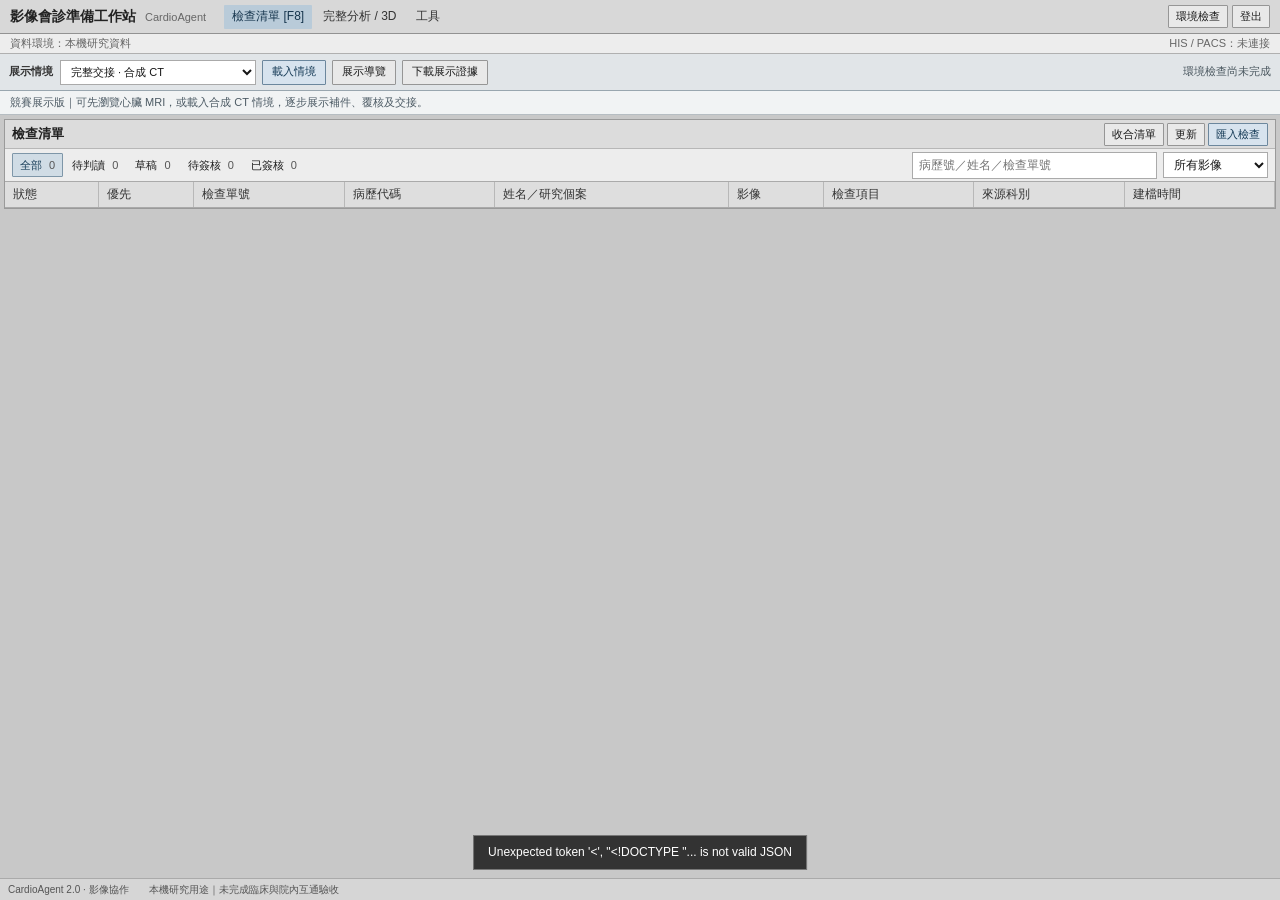
==== templates/index.html @ 0d93e070 "Publish CardioAgent 2.1 browser Python workstation and verified local deployment source" ====
<!doctype html><html lang="zh-Hant"><head><meta charset="utf-8"><meta name="viewport" content="width=device-width,initial-scale=1"><meta name="csrf-token" content="{{ csrf }}"><title>遠心協作｜影像會診準備工作站</title><link rel="stylesheet" href="/static/hospital.css"><link rel="stylesheet" href="/static/competition.css"><script defer src="/static/hospital.js"></script><script defer src="/static/competition.js"></script></head><body>
<header class="hospital-header"><div class="hospital-logo"><strong>影像會診準備工作站</strong><span>CardioAgent</span></div><nav><button id="worklistNav" class="nav-active">檢查清單 [F8]</button><a href="/analysis">完整分析 / 3D</a><a href="/research">工具</a></nav><div class="account"><span id="userInfo"></span><button id="usersBtn" hidden>帳號管理</button><button id="settingsBtn">環境檢查</button><button id="logout">登出</button></div></header>
<div class="environment-strip">資料環境：本機研究資料<span class="right">HIS / PACS：未連接</span></div>
<section class="demo-toolbar" aria-label="競賽展示控制"><label>展示情境<select id="demoScenario"><option value="complete">完整交接 · 合成 CT</option><option value="missing">缺漏補件 · 合成 CT</option><option value="acute">急性警訊 · 旗標測試</option><option value="zero">零候選 · 合成 CT</option><option value="mri">真實 MRI 閱片 · ACDC</option></select></label><button id="loadScenario" class="primary">載入情境</button><button id="guideBtn">展示導覽</button><button id="exportDemo">下載展示證據</button><span id="runtimeLabel" class="runtime-label">本機服務檢查中…</span></section><div id="demoCaption" class="demo-caption" role="status">競賽展示版｜可先瀏覽心臟 MRI，或載入合成 CT 情境，逐步展示補件、覆核及交接。</div><main class="hospital-app"><section class="worklist-panel"><div class="worklist-heading"><div><h1>檢查清單</h1></div><div><button id="worklistToggle" title="展開／收合檢查清單，F8">收合清單</button><button id="refresh">更新</button><button id="registerBtn" class="primary">匯入檢查</button></div></div><div class="worklist-filters"><div class="status-tabs"><button data-filter="all" class="active">全部 <b id="countAll">0</b></button><button data-filter="available">待判讀 <b id="countAvailable">0</b></button><button data-filter="draft">草稿 <b id="countDraft">0</b></button><button data-filter="preliminary">待簽核 <b id="countPreliminary">0</b></button><button data-filter="final">已簽核 <b id="countFinal">0</b></button></div><input id="search" type="search" placeholder="病歷號／姓名／檢查單號" aria-label="搜尋檢查"><select id="modalityFilter" aria-label="影像類型"><option value="">所有影像</option><option value="CT">CT</option><option value="MRI">MRI</option></select></div><div class="worklist-scroll"><table id="worklist"><thead><tr><th>狀態</th><th>優先</th><th>檢查單號</th><th>病歷代碼</th><th>姓名／研究個案</th><th>影像</th><th>檢查項目</th><th>來源科別</th><th>建檔時間</th></tr></thead><tbody id="worklistBody"></tbody></table></div></section>
<section id="studyArea" class="study-area" hidden><div class="patient-banner"><div class="patient-name"><strong id="patientName"></strong><span id="patientSex"></span></div><dl><div><dt>病歷號 MRN</dt><dd id="patientId"></dd></div><div><dt>出生日期</dt><dd id="birthDate"></dd></div><div><dt>檢查單號 Accession</dt><dd id="accession"></dd></div><div><dt>檢查項目</dt><dd id="studyDescription"></dd></div><div><dt>開單來源</dt><dd id="referrer"></dd></div></dl><span id="studyStatus" class="status-badge"></span></div>
<div class="reading-layout"><aside class="series-panel"><h2>影像序列</h2><div id="seriesInfo"></div><div id="filmstrip" class="filmstrip"></div><details><summary>資料來源</summary><p id="imageSource"></p></details><div class="series-note">匯出像素無完整空間資訊；量測顯示 px，不能當作 mm。</div></aside>
<section class="diagnostic-viewer"><div class="viewer-title"><strong id="viewerTitle">影像檢視</strong><span id="viewerScope"></span></div><div class="viewer-toolbar"><button id="panBtn" class="selected" title="拖移影像">拖移</button><button id="measureBtn" title="影像像素距離，非毫米">量測 px</button><button id="zoomIn">＋</button><button id="zoomOut">−</button><button id="resetView">重設</button><button id="invert">反相</button><button id="compare">相鄰切片</button><button id="cine">播放</button><label><input id="candidateOverlay" type="checkbox" checked>候選</label><label><input id="referenceOverlay" type="checkbox">參考框</label></div><div id="viewerNotice" class="viewer-notice"></div><div id="imageGrid" class="image-grid"><div class="image-cell"><canvas id="imageCanvas" aria-label="本次檢查影像，可拖移縮放與像素量測"></canvas><span id="imageCorner" class="image-corner"></span><span id="measurementLabel" class="measurement-label"></span></div><div id="compareCell" class="image-cell" hidden><canvas id="compareCanvas" aria-label="相鄰前一張切片"></canvas><span class="image-corner">相鄰前一張 · 非歷次檢查</span></div></div><div class="slice-controls"><span id="sliceText"></span><input id="sliceSlider" type="range" min="0" max="2" value="1" aria-label="影像切片"><label>W<input id="windowWidth" type="number" value="400" min="1" max="10000"></label><label>L<input id="windowCenter" type="number" value="40"></label><button id="applyWindow">套用</button></div><div class="evidence-title"><h3>輔助標記</h3><span id="candidateCount">尚未執行</span></div><div id="candidateTable" class="candidate-table"></div></section>
<section class="report-panel"><nav class="report-tabs"><button data-tab="report" class="active">判讀報告</button><button data-tab="agent">影像協作</button><button data-tab="prepare">報告準備</button><button data-tab="history">版本紀錄</button></nav><div id="reportTab" class="report-tab"><div class="report-heading"><h2>影像報告</h2><span id="reportVersion">尚未建立</span></div><div id="dirtyNotice" class="dirty-notice" hidden>尚有未儲存的變更</div><form id="reportForm"><label>臨床問題／適應症<textarea id="indication" rows="2"></textarea></label><label>檢查技術<textarea id="technique" rows="2"></textarea></label><label>歷次比較<textarea id="comparison" rows="1" placeholder="比較檢查日期／無比較資料"></textarea></label><label>影像所見<textarea id="findings" rows="4" placeholder="輸入影像所見"></textarea></label><label>判讀結論<textarea id="impression" rows="3"></textarea></label><label>限制與建議<textarea id="limitations" rows="2"></textarea></label><div class="report-actions"><button id="saveDraft" type="button">儲存草稿</button><button id="preliminary" type="submit" class="primary">送交初步報告</button></div></form><div id="signatureInfo" class="signature-info"></div><div class="report-actions"><button id="signBtn" class="primary">覆核簽核</button><button id="addendumBtn" hidden>新增補充報告</button><button id="printBtn">列印報告</button><a id="fhirExport" class="button-link">匯出 FHIR JSON</a></div><div id="addendaList"></div><p class="field-help">簽核是本機帳號的覆核紀錄；未使用醫院電子簽章憑證，亦未寫回院內系統。</p></div>
<div id="agentTab" class="report-tab" hidden><h2>會診準備與協作</h2><p class="field-help">AI 產生候選與準備證據；正式報告須由人員編輯及簽核。</p><form id="agentForm"><div class="field-row"><label>年齡<input id="contextAge" type="number" min="0" max="120" placeholder="未提供"></label><label>工具規劃<select id="planner"><option value="rules">規則模式</option><option value="lemonade">本機 Lemonade</option></select></label></div><label>急性警訊<select id="contextAcute"><option value="">未確認</option><option value="false">已確認無急性警訊</option><option value="true">有急性警訊，優先處理</option></select></label><label>病史資料<select id="contextHistory"><option value="">未確認</option><option value="true">已備齊</option><option value="false">尚有缺漏</option></select></label><label>候選定位工具<select id="visionMode"><option value="model">ST-CAC ONNX</option><option value="demo">合成 CT 流程測試</option></select></label><label class="checkbox"><input id="contextConsent" type="checkbox">已取得研究／展示使用許可</label><button id="runAgent" type="submit" class="primary wide">執行影像協作</button></form><div id="agentStatus" class="agent-status"></div><div id="agentTrace"></div><div id="agentReview" hidden><label>退回原因／覆核備註<textarea id="agentReason" rows="2"></textarea></label><div class="report-actions"><button id="rejectAgent">退回提案</button><button id="approveAgent" class="primary">核准本機交接</button></div></div><div id="agentTasks"></div><button id="newAgent" class="wide" hidden>建立新的協作工作</button><a id="agentExport" hidden>下載代理證據 JSON</a></div><div id="prepareTab" class="report-tab" hidden><h2>資料核對與報告準備</h2><p class="field-help">以本次病例及已執行證據整理未簽核草稿；來源文件為內部流程示範，未接入院內指引。</p><label>檢索工作流程<input id="sourceQuery" value="影像來源、缺漏資料、人工覆核與本機模型" maxlength="1000"></label><div class="preparation-box"><h3>口述文字</h3><label>逐字稿／人工紀錄<textarea id="dictationText" rows="3" maxlength="6000" placeholder="輸入人工紀錄，或由相容的本機語音模型轉錄"></textarea></label><button id="sampleDictation">載入示範口述</button><details><summary>由 WAV 取得逐字稿</summary><p class="field-help">僅供合成病例展示，請勿上傳真實病人錄音。16-bit PCM WAV、8–48 kHz、最長 120 秒、8 MB 以下。</p><label>本機語音模型<select id="speechModel"><option value="">尚未檢查</option></select></label><label>WAV 音檔<input id="audioFile" type="file" accept=".wav,audio/wav"></label><button id="transcribeAudio">本機語音轉文字</button></details><p id="transcriptStatus" class="busy-note" role="status"></p></div><label class="checkbox"><input id="useLocalLLM" type="checkbox">使用已下載的本機 LLM 整理流程摘要</label><label>本機文字模型<select id="draftModel"><option value="">尚未檢查</option></select></label><p class="field-help">LLM 僅接收合成流程旗標，不傳送影像、身分或逐字稿。模型摘要與報告欄位分開保留。</p><button id="prepareDraft" class="primary wide">核對資料並整理草稿</button><p id="preparationStatus" class="busy-note" role="status"></p><div id="preparationChecks"></div><div class="preparation-box"><h3>流程摘要與執行來源</h3><p id="preparationEngine" class="engine-line"></p><p id="assistantSummary" class="preparation-output"></p></div><div class="preparation-box"><h3>文件來源</h3><div id="preparationSources"></div></div><details><summary>檢視六欄草稿</summary><div id="preparationDraft" class="preparation-output"></div></details><button id="copyPrepared" class="wide" disabled>複製至未簽核報告</button><p class="field-help">帶入後仍須人工編輯、儲存及簽核；此操作不自動建立交接任務。</p></div><div id="historyTab" class="report-tab" hidden><h2>報告與操作歷程</h2><button id="reloadHistory">重新載入紀錄</button><div id="revisionList"></div><h3>操作稽核</h3><div id="auditList"></div></div></section></div></section></main>
<footer class="hospital-footer"><span>CardioAgent 2.0 · 影像協作</span><span>本機研究用途｜未完成臨床與院內互通驗收</span><span id="connectionStatus"></span></footer>
<dialog id="signDialog"><form id="signForm"><h2>本機報告覆核</h2><p id="signIdentity"></p><div id="signSummary" class="sign-summary"></div><label class="checkbox"><input id="signConfirmed" type="checkbox" required>我已核對本次病歷代碼、檢查單號、影像及報告內容</label><div class="report-actions"><button type="button" data-close="signDialog">取消</button><button type="submit" class="primary">確認簽核並鎖定原報告</button></div></form></dialog>
<dialog id="addendumDialog"><form id="addendumForm"><h2>補充報告</h2><p>保留原始簽核內容，新增補充文字與原因。</p><label>更正／補充原因<input id="addendumReason" maxlength="1000" required></label><label>補充內容<textarea id="addendumText" rows="6" maxlength="12000" required></textarea></label><div class="report-actions"><button type="button" data-close="addendumDialog">取消</button><button type="submit" class="primary">保存補充報告</button></div></form></dialog>
<dialog id="registerDialog" class="large-dialog"><form id="registerForm"><h2>本機檢查建檔</h2><p class="field-help">管理欄位為研究／示範資料。像素須事先去識別；此操作不向醫院開立醫囑。</p><div class="field-row"><label>病歷代碼<input name="patient_id" required pattern="[A-Za-z0-9_.-]{1,64}"></label><label>顯示姓名／研究代碼<input name="patient_name" required maxlength="80"></label></div><div class="field-row"><label>檢查單號<input name="accession" required pattern="[A-Za-z0-9_.-]{1,64}"></label><label>影像類型<select name="modality"><option value="CT">CT</option><option value="MRI">MRI</option></select></label></div><div class="field-row"><label>來源科別<input name="department" maxlength="80"></label><label>開單者／研究來源<input name="referrer" maxlength="80"></label></div><div class="field-row"><label>檢查描述<input name="description" maxlength="120"></label><label>優先順序<select name="priority"><option value="routine">一般</option><option value="urgent">優先</option></select></label></div><label>臨床問題／研究目的<textarea name="clinical_question" rows="2" maxlength="2000"></textarea></label><label>影像檔案（PNG／JPEG／單張 DICOM）<input id="registerImages" name="images" type="file" multiple accept=".png,.jpg,.jpeg,.dcm" required></label><div id="fileOrder" class="field-help"></div><label class="checkbox"><input name="order_confirmed" type="checkbox" value="true">已核對同一序列的實際切片順序</label><div class="report-actions"><button type="button" data-close="registerDialog">取消</button><button id="registerSubmit" type="submit" class="primary">保存檢查與影像</button></div></form></dialog>
<dialog id="usersDialog"><h2>本機帳號管理</h2><div id="userList"></div><form id="userForm"><label>新帳號<input id="newUsername" required minlength="3" maxlength="40" autocomplete="off"></label><label>新密碼<input id="newPassword" type="password" required minlength="12" maxlength="128" autocomplete="new-password"></label><label>角色<select id="newRole"><option value="radiologist">影像覆核</option><option value="coordinator">會診／資料窗口</option><option value="viewer">僅檢視</option><option value="admin">本機管理者</option></select></label><div class="report-actions"><button type="button" data-close="usersDialog">關閉</button><button type="submit" class="primary">建立帳號</button></div></form></dialog>
<dialog id="settingsDialog"><h2>工作站與院內介接</h2><div class="integration-status"><p>HIS／RIS：未連接</p><p>PACS／DICOMweb：未連接</p><p>FHIR：本機 JSON 匯出，未寫回院內</p></div><pre id="serviceDetails"></pre><button data-close="settingsDialog">關閉</button></dialog><dialog id="guideDialog" class="large-dialog"><h2>五分鐘展示導覽</h2><div class="demo-scope">展示重點：病例一致性、工具證據、缺漏暫停、人工覆核與可追溯交接。合成 CT 不代表臨床推論；真實 MRI 用於閱片操作。</div><ol class="demo-guide"><li><strong>選擇影像與病例識別 · 40 秒</strong>切換檢查清單，展示心臟 MRI、影像平移縮放及相鄰切片。</li><li><strong>合成 CT 完整交接 · 90 秒</strong>載入「完整交接」，執行影像協作，查看六個工具與耗時。核准前任務為 0；人工核准後為 2。</li><li><strong>缺漏補件與急性分支 · 60 秒</strong>載入「缺漏補件」觀察暫停與續跑；「急性警訊」應跳過一般工具與 LLM。</li><li><strong>來源與報告草稿 · 60 秒</strong>核對資料、開啟來源文件，將草稿帶入報告；人工編輯後儲存、送交與本機簽核。</li><li><strong>證據與 AMD 就緒狀態 · 50 秒</strong>查看版本紀錄、匯出 FHIR／展示證據，開啟環境檢查說明實際可用的模型。</li></ol><div class="report-actions"><button id="guideAgent" class="primary">前往影像協作</button><button id="guidePrepare">前往報告準備</button><button data-close="guideDialog">關閉</button></div></dialog><dialog id="readinessDialog" class="large-dialog"><h2>展示環境與 AMD 服務</h2><p id="readinessState" role="status"></p><table class="readiness-table"><thead><tr><th>項目</th><th>狀態</th><th>依據／待完成事項</th></tr></thead><tbody id="readinessRows"></tbody></table><div class="demo-scope">純離線展示需事先備妥驅動、runtime 與模型。此頁不自動下載；未連接服務時不產生假的模型結果。</div><div class="report-actions"><button id="refreshReadiness">重新檢查</button><button data-close="readinessDialog">關閉</button></div></dialog><dialog id="sourceDialog"><h2 id="sourceTitle"></h2><p id="sourceVersion" class="field-help"></p><div id="sourceText" class="source-dialog-text"></div><button data-close="sourceDialog">關閉</button></dialog><div id="toast" class="toast" role="status" hidden></div><section id="printReport" class="print-report"></section></body></html>
---- static/hospital.css ----
/* Clinical workstation layout. Neutral surfaces, fixed identification, no promotional styling. */
:root{font:12px/1.4 Arial,"Microsoft JhengHei","Noto Sans TC",sans-serif;color:#202020;background:#c8c8c8;--border:#a6a6a6;--selection:#d7e4ef;--focus:#285e88}*{box-sizing:border-box}body{margin:0}button,input,select,textarea{font:inherit}button,.button-link{display:inline-block;vertical-align:middle;border:1px solid #969696;border-radius:1px;background:#e9e9e9;color:#1b1b1b;padding:3px 9px;min-height:25px;text-decoration:none;cursor:pointer;font-weight:400;white-space:nowrap}button:hover,.button-link:hover{background:#dce6ee;border-color:#597893}button:disabled{color:#777;cursor:default;background:#e7e7e7;border-color:#bcbcbc;opacity:1}button:focus-visible,a:focus-visible,input:focus-visible,select:focus-visible,textarea:focus-visible{outline:2px solid var(--focus);outline-offset:1px}.primary{background:#d7e3ee;border-color:#6c879d;color:#153a56}.primary:hover{background:#c1d7e9}.wide{width:100%}h1,h2,h3,p,dl{margin:0}h1{font-size:13px;font-weight:700}h2{font-size:12px;font-weight:700}h3{font-size:12px;font-weight:600}input,select,textarea{border:1px solid #aaa;border-radius:0;background:#fff;color:#161616;padding:4px 6px;width:100%;min-height:25px}input:disabled,select:disabled{background:#e3e3e3;color:#707070}textarea{resize:vertical;line-height:1.5;font-size:12px;min-height:34px}textarea:disabled{background:#f1f1f1;color:#303030}input[type=checkbox]{width:auto;min-height:0;accent-color:#476f8e}input[type=range]{padding:0;min-height:16px;accent-color:#bbb}label{display:block;font-size:12px;color:#343434;margin:6px 0}label>input,label>select,label>textarea{display:block;margin-top:3px}.checkbox{display:flex;gap:5px;align-items:flex-start}.checkbox input{margin:3px 0 0}.field-row{display:grid;grid-template-columns:1fr 1fr;gap:8px}.field-help{font-size:11px;color:#626262;line-height:1.5;margin:7px 0}.hospital-header{height:34px;display:flex;align-items:center;background:#d8d8d8;border-bottom:1px solid #929292;padding:0 10px;gap:18px}.hospital-logo{display:flex;align-items:baseline;gap:9px;white-space:nowrap}.hospital-logo strong{font-size:14px;font-weight:700;color:#222}.hospital-logo>span{font-size:11px;color:#666}.hospital-header nav{display:flex;gap:3px;align-items:center}.hospital-header nav button,.hospital-header nav a{background:transparent;border:0;padding:3px 8px;color:#333;text-decoration:none;font-size:12px;min-height:24px}.hospital-header nav .nav-active{background:#b9cbd9;color:#17364e}.account{display:flex;align-items:center;gap:4px;margin-left:auto;font-size:11px}.account button{min-height:23px;padding:2px 7px;font-size:11px}.environment-strip{height:20px;padding:2px 10px;background:#ededed;color:#666;font-size:11px;border-bottom:1px solid #b0b0b0}.right{float:right}.hospital-app{height:calc(100dvh - 76px);min-height:600px;padding:4px;display:grid;grid-template-rows:auto minmax(0,1fr);gap:4px}.worklist-panel{background:#f3f3f3;border:1px solid #9a9a9a;min-width:0}.worklist-heading{height:29px;padding:2px 7px;display:flex;align-items:center;justify-content:space-between;border-bottom:1px solid #b7b7b7;background:#dcdcdc}.worklist-heading p{display:none}.worklist-heading button{padding:2px 7px;min-height:23px;font-size:11px;margin-left:3px}.worklist-filters{height:33px;display:flex;align-items:center;gap:6px;padding:3px 7px;border-bottom:1px solid #aaa;background:#ededed}.status-tabs{display:flex;gap:1px;margin-right:auto}.status-tabs button{border:1px solid transparent;background:transparent;padding:2px 7px;font-size:11px;min-height:24px}.status-tabs button.active{background:#d0dce5;border:1px solid #7e96a8;color:#193e59}.status-tabs b{font-size:11px;font-weight:400;margin-left:4px;color:#555}#search{width:245px;font-size:12px}#modalityFilter{width:105px;font-size:12px}.worklist-scroll{max-height:110px;overflow:auto;background:white}table{width:100%;border-collapse:collapse;white-space:nowrap;font-size:12px}th{position:sticky;top:0;z-index:1;background:#dedede;color:#333;font-weight:400;text-align:left;padding:3px 8px;height:25px;border-right:1px solid #b8b8b8;border-bottom:1px solid #aaa}td{height:25px;padding:3px 8px;border-right:1px solid #e1e1e1;border-bottom:1px solid #dedede}tbody tr{cursor:pointer}tbody tr:nth-child(even){background:#f5f5f5}tbody tr:hover{background:#e4edf3}tbody tr.selected{background:#c8dced;color:#102b3e}.status-badge{font-size:11px;font-weight:400;color:#444;white-space:nowrap}.status-badge.preliminary{color:#75581f}.status-badge.final,.status-badge.amended{color:#254d36}.priority-urgent{color:#9c2929;font-weight:700}.worklist-collapsed .worklist-filters,.worklist-collapsed .worklist-scroll{display:none}.study-area{display:grid;grid-template-rows:46px minmax(0,1fr);min-height:0;border:1px solid #929292}.patient-banner{display:flex;align-items:center;gap:18px;padding:3px 9px;background:#e7e7e7;border-bottom:1px solid #919191;min-width:0}.patient-name{min-width:125px}.patient-name strong{display:block;font-size:14px;font-weight:700}.patient-name span{display:block;font-size:10px;color:#666;margin-top:1px}.patient-banner dl{display:flex;gap:20px;flex:1;min-width:0}.patient-banner dl>div{min-width:65px}.patient-banner dt{color:#666;font-size:10px;white-space:nowrap}.patient-banner dd{margin:2px 0 0;font-size:12px;font-weight:600;max-width:260px;overflow:hidden;white-space:nowrap;text-overflow:ellipsis}.patient-banner>.status-badge{font-weight:700;border-left:1px solid #aaa;padding-left:10px}.reading-layout{display:grid;grid-template-columns:108px minmax(300px,1fr) 378px;height:100%;min-height:0;min-width:0;background:#171717;gap:1px}.series-panel{padding:0 5px;background:#292929;color:#bbb;min-height:0;display:flex;flex-direction:column;border-right:1px solid #515151;min-width:0}.series-panel h2{font-size:11px;font-weight:400;border-bottom:1px solid #555;margin:0 -5px 5px;padding:5px 7px;color:#ddd;background:#373737}.series-label{font-size:10px;color:#c2c2c2;line-height:1.4;margin-bottom:5px}.filmstrip{flex:1;min-height:0;overflow-y:auto;display:flex;flex-direction:column;gap:5px;padding-right:2px}.film{padding:2px;border:1px solid #5e5e5e;border-radius:0;background:#090909;color:#bdbdbd;text-align:left;flex-shrink:0}.film:hover{background:#151515;border-color:#9b9b9b}.film.active{border:1px solid #d4bc69;background:#131313}.film img{display:block;width:100%;height:68px;object-fit:contain}.film span{display:block;font:10px/1.3 Consolas,monospace;padding:2px}.series-panel details{font-size:10px;color:#aaa;margin:6px 0}.series-panel p{font-size:10px;line-height:1.5;overflow-wrap:anywhere}.series-note{font-size:10px;color:#999;line-height:1.4;padding:4px 0 6px}.diagnostic-viewer{display:flex;flex-direction:column;background:#050505;min-height:0;min-width:0}.viewer-title{height:25px;display:flex;align-items:center;justify-content:space-between;gap:6px;padding:3px 8px;color:#ccc;background:#333;border-bottom:1px solid #4a4a4a;font:11px/1.4 Consolas,"Microsoft JhengHei",monospace;flex-shrink:0}.viewer-title strong{font-weight:400}.viewer-title span{font-size:10px;color:#999}.viewer-toolbar{display:flex;align-items:center;gap:2px;padding:4px 5px;background:#3d3d3d;border-bottom:1px solid #555;flex-wrap:wrap;flex-shrink:0}.viewer-toolbar button{background:#454545;border-color:#707070;color:#eee;padding:2px 7px;min-height:24px;font-size:11px}.viewer-toolbar button:hover{background:#565656;border-color:#aaa}.viewer-toolbar button.selected{background:#686868;border-color:#bdbdbd;color:#fff}.viewer-toolbar label{display:flex;align-items:center;gap:3px;font-size:11px;color:#ccc;margin:0 4px}.viewer-toolbar input{accent-color:#ccc}.viewer-notice{padding:3px 8px;font-size:10px;line-height:1.4;color:#a9a9a9;background:#202020;border-bottom:1px solid #363636;flex-shrink:0}.image-grid{display:grid;grid-template-columns:1fr;flex:1;min-height:200px;background:#000}.image-grid.comparing{grid-template-columns:1fr 1fr}.image-cell{position:relative;min-width:0;min-height:0;overflow:hidden;border-right:1px solid #555}.image-cell canvas{display:block;width:100%;height:100%;touch-action:none;cursor:grab}.image-corner{position:absolute;left:9px;top:8px;color:#e0e0e0;font:11px/1.5 Consolas,"Microsoft JhengHei",monospace;pointer-events:none;white-space:pre-line;text-shadow:0 1px 1px #000}.measurement-label{position:absolute;left:9px;bottom:8px;color:#ddca77;font:11px Consolas,monospace}.slice-controls{display:flex;align-items:center;gap:6px;padding:3px 7px;background:#363636;color:#ccc;border-top:1px solid #555;flex-shrink:0;font:11px Consolas,"Microsoft JhengHei",monospace;height:30px}.slice-controls>span{white-space:nowrap}.slice-controls>input{flex:1;min-width:35px}.slice-controls label{display:flex;align-items:center;gap:2px;margin:0;color:#ccc;font:11px Consolas,monospace}.slice-controls label input{width:48px;min-height:22px;font-size:11px;padding:2px 3px;background:#222;color:#ddd;border-color:#777}.slice-controls button{font-size:11px;padding:2px 5px;min-height:23px}.evidence-title{display:flex;align-items:center;justify-content:space-between;gap:8px;padding:3px 8px;background:#d8d8d8;color:#444;flex-shrink:0;font-size:11px}.evidence-title h3{font-size:11px;font-weight:400}.candidate-table{max-height:74px;overflow:auto;background:#f1f1f1;color:#555;padding:0 8px;flex-shrink:0;font-size:11px}.candidate-table p{font-size:11px;line-height:1.4;padding:4px 0}.candidate-row{display:flex;align-items:center;justify-content:space-between;gap:8px;width:100%;padding:3px 0;border:0;border-bottom:1px solid #ccc;background:transparent;min-height:24px;color:#333;font-size:11px}.report-panel{background:#f2f2f2;border-left:1px solid #777;display:flex;flex-direction:column;min-height:0;min-width:0}.report-tabs{display:flex;background:#ccc;border-bottom:1px solid #888;flex-shrink:0;height:30px;padding:3px 4px 0;gap:3px}.report-tabs button{border:1px solid #999;border-bottom:0;background:#d6d6d6;color:#555;flex:1;font-size:12px;padding:3px 6px;border-radius:0}.report-tabs button.active{background:#f2f2f2;color:#111;font-weight:600}.report-tab{padding:7px 9px;overflow-y:auto;min-height:0;flex:1}.report-heading{display:flex;justify-content:space-between;align-items:center;border-bottom:1px solid #b4b4b4;padding:2px 0 6px;margin-bottom:4px}.report-heading h2{font-size:12px}.report-heading span{font-size:11px;color:#666}.report-actions{display:flex;flex-wrap:wrap;gap:4px;margin:7px 0}.report-actions button,.report-actions a{font-size:11px;padding:3px 8px;min-height:25px}.dirty-notice{padding:3px 5px;font-size:11px;color:#806017;background:#efe8d1;border:1px solid #c2af7b}.signature-info{font-size:11px;color:#4f5b51;line-height:1.5;margin:4px 0}.addendum-card{border-top:1px solid #aaa;padding:7px 0;font-size:11px;line-height:1.5;margin-top:8px}.addendum-card p{white-space:pre-wrap;margin-top:5px}.agent-status{border:1px solid #bbb;background:#e7e7e7;font-size:12px;padding:6px;margin:9px 0;line-height:1.5}.agent-status.urgent{background:#f2e3df;color:#9c2929;border-color:#c49a91}.trace-entry,.revision-card{font-size:11px;border-bottom:1px solid #c3c3c3;margin:8px 0;padding:4px 0 8px;line-height:1.5}.trace-entry p{color:#666;margin-top:3px;overflow-wrap:anywhere}.trace-entry details{font-size:11px;margin-top:4px}.trace-entry pre,.revision-card pre{font:11px/1.4 Consolas,"Microsoft JhengHei",monospace;white-space:pre-wrap;max-height:160px;overflow:auto}.agent-task{font-size:11px;border:1px solid #b0b6b0;background:#e7ece7;padding:5px;margin:5px 0}.audit-row{font-size:11px;padding:5px 0;border-bottom:1px solid #d0d0d0;line-height:1.4;overflow-wrap:anywhere}.hospital-footer{height:22px;padding:3px 8px;display:flex;align-items:center;gap:20px;color:#555;background:#d6d6d6;border-top:1px solid #aaa;font-size:10px}.hospital-footer span:last-child{margin-left:auto}dialog{border:1px solid #666;border-radius:1px;padding:15px;background:#ededed;box-shadow:2px 3px 8px #0004;width:min(540px,94vw);max-height:90vh;overflow:auto;color:#222}dialog::backdrop{background:#0005}dialog h2{padding:0 0 8px;border-bottom:1px solid #aaa;margin-bottom:8px;font-size:14px}dialog p{font-size:12px;line-height:1.5;margin:7px 0}dialog pre{font:11px/1.4 Consolas,monospace;white-space:pre-wrap;max-height:40vh;overflow:auto}.large-dialog{width:min(660px,94vw)}.sign-summary{border:1px solid #aaa;background:white;padding:10px;white-space:pre-wrap;font-size:12px;line-height:1.6;max-height:40vh;overflow:auto}.integration-status{border:1px solid #aaa;padding:5px 9px;background:#e2e2e2}.toast{position:fixed;bottom:30px;left:50%;transform:translateX(-50%);max-width:90vw;padding:8px 14px;background:#333;color:white;border:1px solid #777;font-size:12px;z-index:100}.login-page{display:grid;place-items:center;min-height:100vh;background:#cecece}.login-card{width:min(390px,92vw);background:#eee;border:1px solid #888;padding:24px}.login-card .hospital-logo{font-size:16px}.login-caption{color:#666;font-size:11px;margin:6px 0 20px}.login-card h1{font-size:14px;border-bottom:1px solid #aaa;padding-bottom:8px;margin-bottom:12px}.login-card label{margin:12px 0}.login-note{border-top:1px solid #aaa;padding-top:12px;margin-top:16px;font-size:11px;line-height:1.5;color:#666}.error{color:#a12c2c;font-size:12px}.print-report{display:none}[hidden]{display:none!important}
@media(min-width:1600px){.reading-layout{grid-template-columns:125px minmax(500px,1fr) 430px}.film img{height:82px}}
@media(max-width:1100px){.reading-layout{grid-template-columns:88px minmax(300px,1fr) 330px}.patient-banner{gap:10px}.patient-banner dl{gap:12px}.patient-banner dd{max-width:170px}.patient-name{min-width:110px}.hospital-header{gap:10px}.hospital-header nav a{display:none}.status-tabs button{padding:2px 5px}#search{width:200px}.hospital-logo>span{display:none}}
@media(max-width:850px){.hospital-app{height:auto;min-height:0}.reading-layout{grid-template-columns:90px minmax(250px,1fr);height:auto}.diagnostic-viewer{height:570px}.series-panel{height:570px}.report-panel{grid-column:1/-1;max-height:none}.report-tab{overflow:visible}.patient-banner{min-height:46px;height:auto;flex-wrap:wrap}.patient-banner dl{flex-wrap:wrap}.study-area{grid-template-rows:auto 1fr}.account #userInfo{display:none}.worklist-filters{height:auto;flex-wrap:wrap}.status-tabs{width:100%}.hospital-header nav{display:none}#search{flex:1}.hospital-footer{height:auto;flex-wrap:wrap;gap:4px 15px}.hospital-footer span:last-child{margin:0}.environment-strip{font-size:10px}}
@media(max-width:500px){.hospital-header{padding:0 6px}.hospital-logo strong{font-size:12px}.account button{padding:2px 5px;font-size:10px}.hospital-app{padding:3px}.worklist-heading button{padding:2px 5px;font-size:10px}.worklist-heading h1{font-size:12px}.reading-layout{grid-template-columns:66px minmax(210px,1fr)}.series-panel{padding:0 3px}.film img{height:48px}.series-note{font-size:9px}.patient-name strong{font-size:13px}.patient-banner dl{gap:6px 13px}.patient-banner dd{font-size:11px;max-width:140px}.diagnostic-viewer,.series-panel{height:500px}.viewer-toolbar{padding:3px;gap:2px}.viewer-toolbar button{padding:2px 5px;font-size:10px}.viewer-toolbar label{font-size:10px;margin:0 2px}.viewer-title span{display:none}.slice-controls{height:auto;flex-wrap:wrap;padding:4px}.slice-controls label input{width:44px}.environment-strip .right{display:none}}
@media print{body{background:white;color:black}.hospital-header,.environment-strip,.hospital-app,.hospital-footer,dialog,.toast{display:none!important}.print-report{display:block;padding:15px;font-size:12px}.print-report h1{font-size:20px}.print-report h2{margin-top:22px;font-size:13px}.print-report p{white-space:pre-wrap;line-height:1.8}.print-report .print-meta{border-bottom:1px solid #777;padding-bottom:15px}.print-report .print-label{font-size:11px;color:#555}.print-report section{break-inside:avoid}}
---- static/competition.css ----
/* Competition controls use the same restrained workstation surfaces. */
.demo-toolbar{display:flex;align-items:center;gap:6px;min-height:37px;padding:4px 9px;background:#e1e5e8;border-bottom:1px solid #99a6af;flex-wrap:wrap}
.demo-toolbar label{display:flex;align-items:center;gap:7px;margin:0;font-size:11px;font-weight:600}
.demo-toolbar select{width:196px;margin:0;font-weight:400}
.demo-toolbar button{font-size:11px}
.demo-toolbar .runtime-label{margin-left:auto;color:#4b5860;font-size:11px}
.demo-caption{min-height:23px;padding:4px 10px;color:#4d5b65;background:#f1f3f4;border-bottom:1px solid #b6bdc2;font-size:11px;line-height:1.4}
.hospital-app{height:calc(100dvh - 137px)}
.report-tabs button{font-size:11px;padding:3px 4px}
.preparation-box{margin:8px 0;border:1px solid #b5bcc1;background:#fafafa;padding:7px}
.preparation-box h3{padding:0 0 5px;border-bottom:1px solid #d4d8da;margin-bottom:5px}
.preparation-check{display:grid;grid-template-columns:80px 1fr;gap:8px;padding:6px 0;border-bottom:1px solid #ddd;font-size:11px;line-height:1.5}
.preparation-check:last-child{border-bottom:0}
.preparation-check strong{font-weight:400;color:#43515a}
.preparation-check[data-status=urgent],.preparation-check[data-status=blocked]{color:#8a302a}
.preparation-check[data-status=missing],.preparation-check[data-status=pending]{color:#795c20}
.preparation-source{padding:6px 0;border-bottom:1px solid #ddd;line-height:1.5;font-size:11px}
.preparation-source:last-child{border-bottom:0}
.preparation-source a{color:#244e6e}
.preparation-source p{margin:4px 0;color:#5d6265;white-space:pre-wrap}
.preparation-output{font-size:11px;line-height:1.6;white-space:pre-wrap;overflow-wrap:anywhere}
.engine-line{font:11px/1.5 Consolas,"Microsoft JhengHei",monospace;color:#54636d;margin:6px 0;overflow-wrap:anywhere}
.readiness-table{white-space:normal;margin:10px 0}
.readiness-table th,.readiness-table td{padding:7px 8px;vertical-align:top;font-size:12px}
.readiness-table th:first-child{width:130px}
.readiness-table td:last-child{overflow-wrap:anywhere}
.demo-guide{padding-left:22px;font-size:12px;line-height:1.7}
.demo-guide li{margin:10px 0}
.demo-guide strong{display:block}
.demo-scope{background:#e4e8eb;border-left:3px solid #8b9eac;padding:7px 9px;font-size:11px;line-height:1.6;margin:8px 0}
.busy-note{color:#4e6371;font-size:11px;margin:7px 0;white-space:pre-wrap}
#prepareTab input[type=file]{font-size:11px}
.source-dialog-text{white-space:pre-wrap;line-height:1.7;font-size:12px}
@media(max-width:1000px){.demo-toolbar .runtime-label{display:none}.demo-toolbar select{width:180px}.hospital-app{height:calc(100dvh - 137px)}}
@media(max-width:850px){.hospital-app{height:auto}.demo-caption{font-size:10px}.demo-toolbar{gap:4px}.demo-toolbar select{width:175px}.demo-toolbar label{font-size:10px}}
@media(max-width:500px){.demo-toolbar label{width:100%}.demo-toolbar select{flex:1}.demo-toolbar button{padding:3px 6px}.readiness-table th:first-child{width:90px}}
@media print{.demo-toolbar,.demo-caption{display:none!important}}
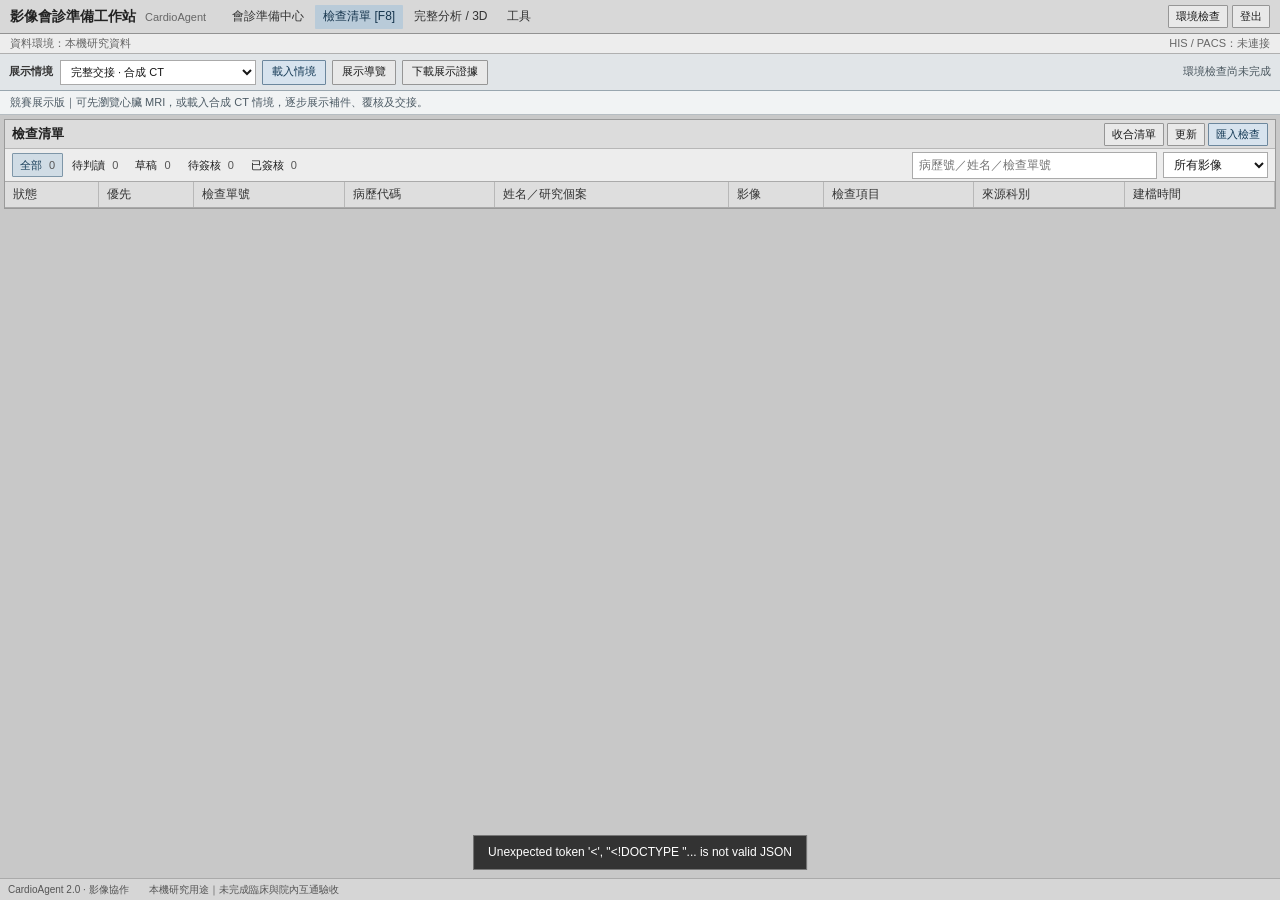
==== commit bf1e9ee9: "Add source-bound consultation preparation workspace and explicit cost scenarios Persist immutable pr" ====
--- a/templates/index.html
+++ b/templates/index.html
@@ -1,5 +1,5 @@
 <!doctype html><html lang="zh-Hant"><head><meta charset="utf-8"><meta name="viewport" content="width=device-width,initial-scale=1"><meta name="csrf-token" content="{{ csrf }}"><title>遠心協作｜影像會診準備工作站</title><link rel="stylesheet" href="/static/hospital.css"><link rel="stylesheet" href="/static/competition.css"><script defer src="/static/hospital.js"></script><script defer src="/static/competition.js"></script></head><body>
-<header class="hospital-header"><div class="hospital-logo"><strong>影像會診準備工作站</strong><span>CardioAgent</span></div><nav><button id="worklistNav" class="nav-active">檢查清單 [F8]</button><a href="/analysis">完整分析 / 3D</a><a href="/research">工具</a></nav><div class="account"><span id="userInfo"></span><button id="usersBtn" hidden>帳號管理</button><button id="settingsBtn">環境檢查</button><button id="logout">登出</button></div></header>
+<header class="hospital-header"><div class="hospital-logo"><strong>影像會診準備工作站</strong><span>CardioAgent</span></div><nav><a href="/workspace">會診準備中心</a><button id="worklistNav" class="nav-active">檢查清單 [F8]</button><a href="/analysis">完整分析 / 3D</a><a href="/research">工具</a></nav><div class="account"><span id="userInfo"></span><button id="usersBtn" hidden>帳號管理</button><button id="settingsBtn">環境檢查</button><button id="logout">登出</button></div></header>
 <div class="environment-strip">資料環境：本機研究資料<span class="right">HIS / PACS：未連接</span></div>
 <section class="demo-toolbar" aria-label="競賽展示控制"><label>展示情境<select id="demoScenario"><option value="complete">完整交接 · 合成 CT</option><option value="missing">缺漏補件 · 合成 CT</option><option value="acute">急性警訊 · 旗標測試</option><option value="zero">零候選 · 合成 CT</option><option value="mri">真實 MRI 閱片 · ACDC</option></select></label><button id="loadScenario" class="primary">載入情境</button><button id="guideBtn">展示導覽</button><button id="exportDemo">下載展示證據</button><span id="runtimeLabel" class="runtime-label">本機服務檢查中…</span></section><div id="demoCaption" class="demo-caption" role="status">競賽展示版｜可先瀏覽心臟 MRI，或載入合成 CT 情境，逐步展示補件、覆核及交接。</div><main class="hospital-app"><section class="worklist-panel"><div class="worklist-heading"><div><h1>檢查清單</h1></div><div><button id="worklistToggle" title="展開／收合檢查清單，F8">收合清單</button><button id="refresh">更新</button><button id="registerBtn" class="primary">匯入檢查</button></div></div><div class="worklist-filters"><div class="status-tabs"><button data-filter="all" class="active">全部 <b id="countAll">0</b></button><button data-filter="available">待判讀 <b id="countAvailable">0</b></button><button data-filter="draft">草稿 <b id="countDraft">0</b></button><button data-filter="preliminary">待簽核 <b id="countPreliminary">0</b></button><button data-filter="final">已簽核 <b id="countFinal">0</b></button></div><input id="search" type="search" placeholder="病歷號／姓名／檢查單號" aria-label="搜尋檢查"><select id="modalityFilter" aria-label="影像類型"><option value="">所有影像</option><option value="CT">CT</option><option value="MRI">MRI</option></select></div><div class="worklist-scroll"><table id="worklist"><thead><tr><th>狀態</th><th>優先</th><th>檢查單號</th><th>病歷代碼</th><th>姓名／研究個案</th><th>影像</th><th>檢查項目</th><th>來源科別</th><th>建檔時間</th></tr></thead><tbody id="worklistBody"></tbody></table></div></section>
 <section id="studyArea" class="study-area" hidden><div class="patient-banner"><div class="patient-name"><strong id="patientName"></strong><span id="patientSex"></span></div><dl><div><dt>病歷號 MRN</dt><dd id="patientId"></dd></div><div><dt>出生日期</dt><dd id="birthDate"></dd></div><div><dt>檢查單號 Accession</dt><dd id="accession"></dd></div><div><dt>檢查項目</dt><dd id="studyDescription"></dd></div><div><dt>開單來源</dt><dd id="referrer"></dd></div></dl><span id="studyStatus" class="status-badge"></span></div>
